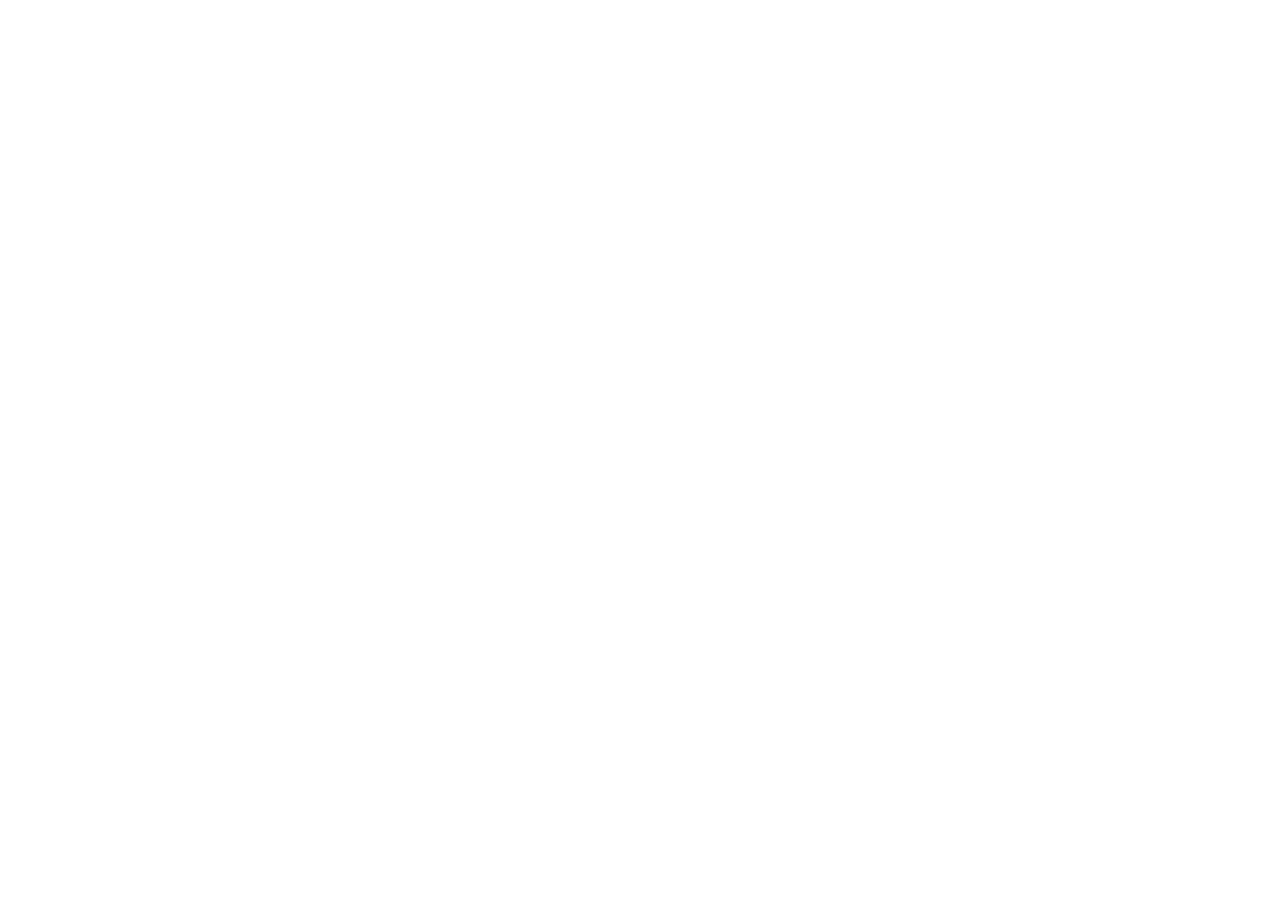
==== about.html @ a1757d9b "Add about.html" ====
<!DOCTYPE html>
<html lang="en">
<head>
    <meta charset="UTF-8">
    <meta name="viewport" content="width=device-width, initial-scale=1.0">
    
    <!-- Bootstrap -->
  <link rel="stylesheet" href="https://cdn.jsdelivr.net/npm/bootstrap@5.3.2/dist/css/bootstrap.min.css	">
  
  <!-- Css -->
  <link rel="stylesheet" href="./styles/about.css">
  
  <!-- Swiper Js -->
  <link rel="stylesheet" href="https://cdn.jsdelivr.net/npm/swiper@11/swiper-bundle.min.css"/>
  
  <!-- AOS -->
  <link href="https://unpkg.com/aos@2.3.1/dist/aos.css" rel="stylesheet">
  
  <!-- Lexend Google Font -->
  <link rel="preconnect" href="https://fonts.googleapis.com">
  <link rel="preconnect" href="https://fonts.gstatic.com" crossorigin>
  <link href="https://fonts.googleapis.com/css2?family=Lexend:wght@300;400;700;800;900&family=Merriweather:wght@300;400;700&family=Open+Sans:wght@500;700;800&family=Poppins:wght@300;400;600;700;800;900&display=swap" rel="stylesheet">
    
  <title>About Us | YourBanK</title>
</head>
<body>
    
    <!-- welcome section -->
  <section id="welcome-section" class=" w-100 ">
    <div class="container-sm ">
      <div class="welcome d-flex flex-column flex-column-reverse  flex-lg-row   welcome-section-bg-col rounded-4 p-4 " data-aos="fade-up"  data-aos-delay="300" data-aos-duration="3000">
        <div class="welcome-text welcome-section-bg-col p-2 py-4  p-lg-5" data-aos="fade-right"  data-aos-delay="300" data-aos-duration="3000">
            <h2 class="text-white fs-6 text-center text-lg-start text-md-center ">Welcome to YourBank</h2>
            <h1 class="text-white text-center text-sm-start">Where Banking Meets <span class="text-b-main text-center text-sm-start">Excellence!</span></span></h1>
      
            <p class="text-secondary text-center text-sm-start">At YourBank, we believe that banking should be more than just transactions. It should be an experience that empowers individuals and businesses to thrive and reach their financial goals. As a trusted financial institution, we are committed to delivering exceptional banking services that go beyond expectations. With a focus on innovation, personalized solutions, and unwavering integrity, we strive to provide the best banking experience for our valued customers. Join us on this exciting journey and discover a new level of banking excellence.</p>
        </div>
          <div class="image">
              <img src="./images/section-1-image.png" alt="" class="welcome-image">
          </div>
      </div>
    </div>
</section>


<!-- section-two -->
<section id="mission-text">
    <div class="container-sm mt-5" data-aos="fade-right"  data-aos-delay="300">
        <h2 class="text-b-main  text-center text-sm-start">Mission & Vision</h2>
        <p class="text-secondary  text-center text-sm-start">We envision being a leading force in the industry, driven by innovation, integrity, and inclusivity, creating a brighter financial future for individuals and businesses while maintaining a strong commitment to customer satisfaction and community development</p>
    </div>
</section>
<!-- section-three -->
<section id="mission" class="py-5 ">
    <div class="container-sm" data-aos="fade-left" data-aos-delay="300" data-aos-duration="3000" >
        <div class="container d-flex flex-column flex-lg-row gap-5 ">
            <img src="./images/mission image.png" alt="" class="w-100">
            <div class="mission-text d-flex align-content-center flex-column justify-content-center ">
                <h2 class="text-white text-center text-sm-start">Mission</h2>
                <p class="text-secondary  text-center text-sm-start">At YourBank, our mission is to empower our customers to achieve financial success. We are dedicated to delivering innovative banking solutions that cater to their unique needs. Through personalized services, expert guidance, and cutting-edge technology, we aim to build strong, lasting relationships with our customers. Our mission is to be their trusted partner, helping them navigate their financial journey and realize their dreams.</p>
            </div>
        </div>
    </div>
</section>

</body>
</html>
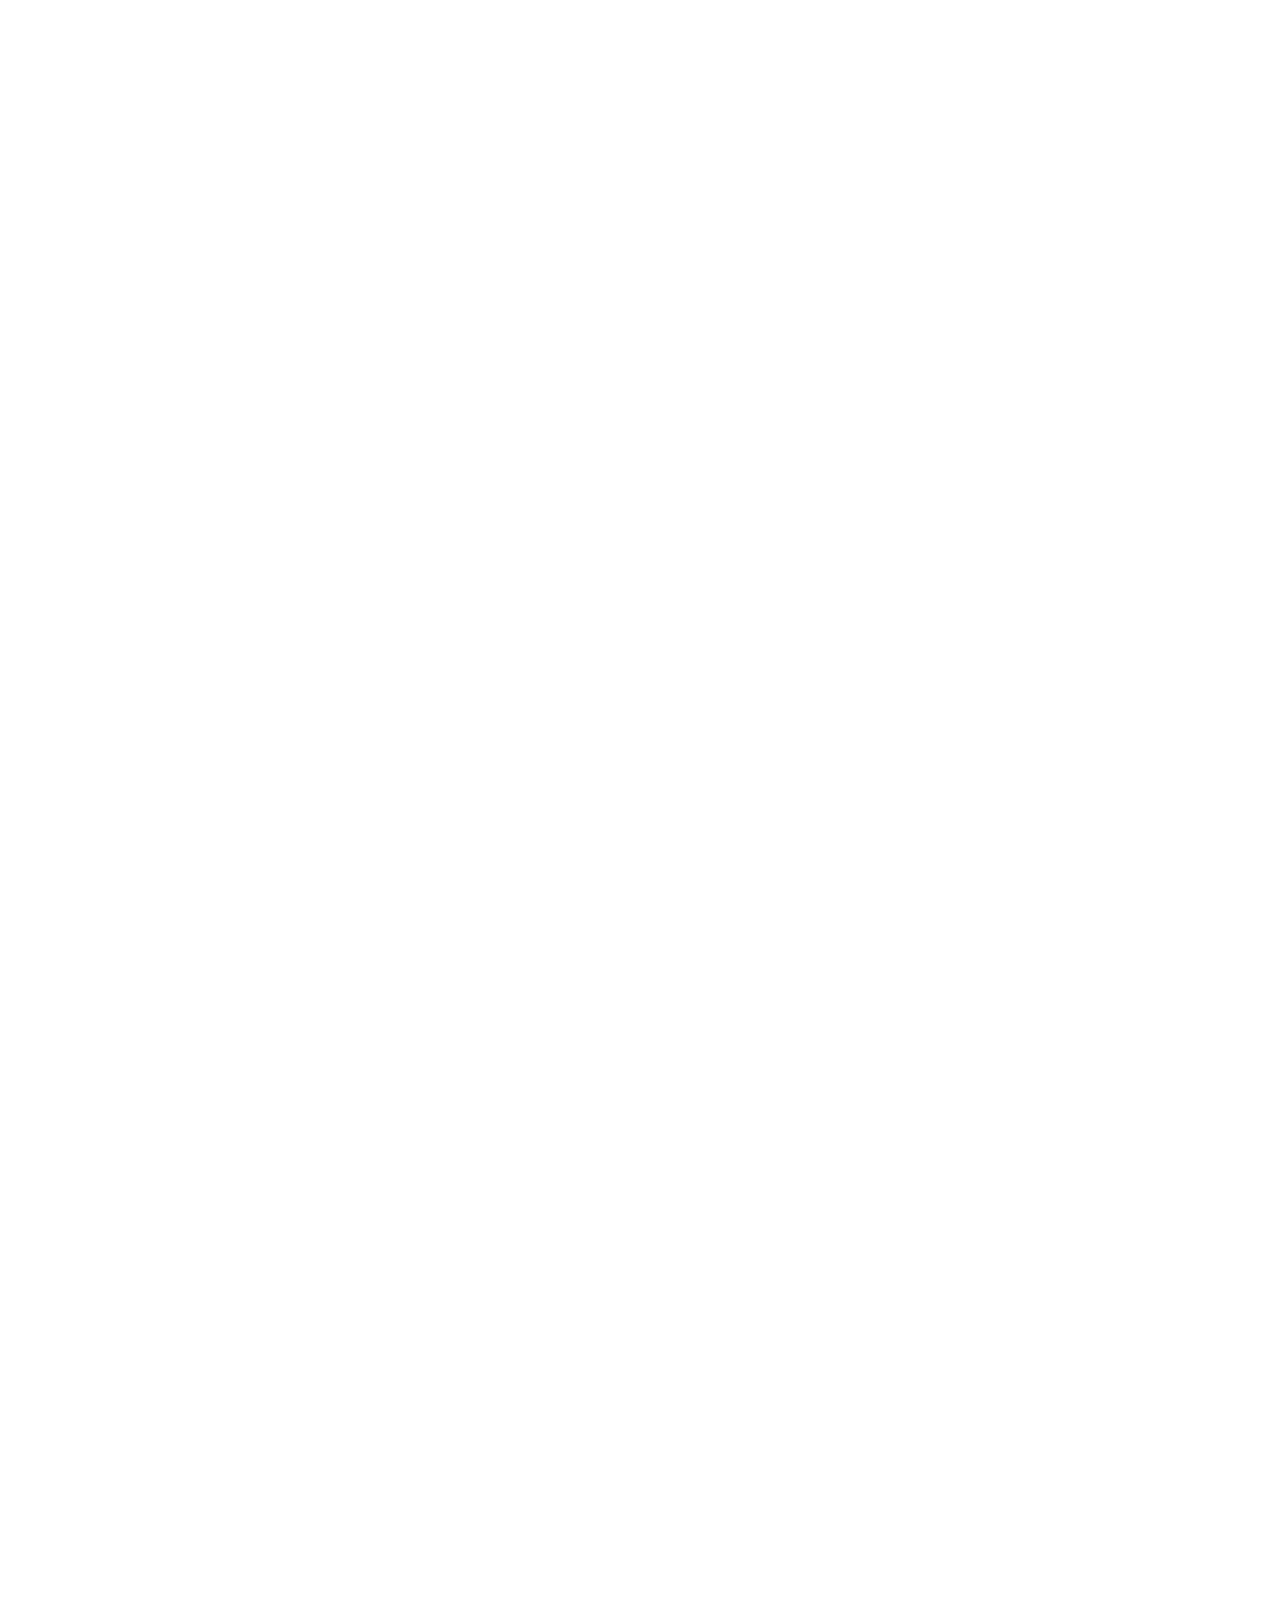
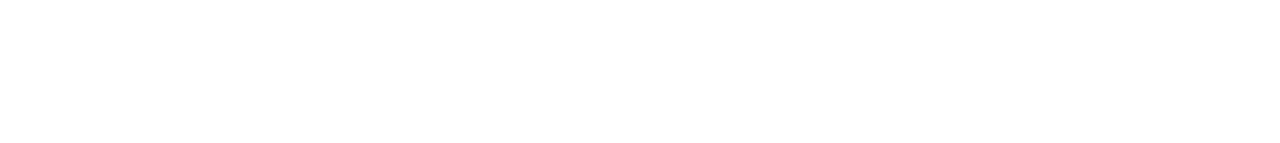
==== commit 2cfb794e: "Added new sections to about.html: 'Vision', 'Press Releases', and 'Press Cards' with corresponding H" ====
--- a/about.html
+++ b/about.html
@@ -63,5 +63,58 @@
     </div>
 </section>
 
+ <!-- section-four -->
+ <section id="vision" class="py-5 ">
+    <div class="container-sm" data-aos="fade-right" data-aos-delay="300" data-aos-duration="3000">
+        <div class="container d-flex flex-column flex-column-reverse  flex-lg-row gap-5 ">
+            <div class="mission-text d-flex align-content-center flex-column justify-content-center ">
+                <h2 class="text-white text-center text-sm-start">Vision</h2>
+                <p class="text-secondary  text-center text-sm-start">At YourBank, our mission is to empower our customers to achieve financial success. We are dedicated to delivering innovative banking solutions that cater to their unique needs. Through personalized services, expert guidance, and cutting-edge technology, we aim to build strong, lasting relationships with our customers. Our mission is to be their trusted partner, helping them navigate their financial journey and realize their dreams.</p>
+            </div> 
+            <img src="./images/vision image.png" alt="" class="w-100 ">
+        </div>
+    </div>
+</section>
+<!-- section five -->
+<section id="press">
+    <div class="press-container container-sm" data-aos="fade-right"  data-aos-delay="300">
+        <h2 class="text-b-main  text-center text-sm-start ">Press Releases</h2>
+        <p class="text-secondary text-center text-sm-start">Stay updated with the latest happenings and exciting developments at YourBank through our press releases.</p>
+    </div>
+</section>
+<!-- section six -->
+<section id="press-card">
+    <div class="press-card-contain container-sm" data-aos="zoom-in" data-aos-delay="300" data-aos-duration="3000">
+        <div class="row gy-4 py-5 ">
+            <div class="col col-md-12 col-lg-6">
+                <div class="card box-body p-4 rounded-4">
+                    <img src="./images/press-image 1.png" alt="">
+                    <div class="text mt-3 p-sm-4 p-2">
+                      <h2 class="text-white fs-5">YourBank Launches New Rewards Program to Enhance Customer Loyalty and Satisfaction</h2>
+                      <div class="d-flex text-secondary  gap-1  py-2">
+                          <p class="rounded-5 px-2 welcome-text-bg-col fs-6 ">Location: India</p>
+                          <p class="rounded-5 px-2 welcome-text-bg-col fs-6 ">Date: 06/11/2024</p>
+                      </div>
+                      <p class="text-secondary ">YourBank is pleased to announce the introduction of our new Rewards Program, aimed at rewarding our loyal customers and enhancing their banking experience. The program offers exclusive benefits, discounts, and personalized offers tailored to individual customer preferences. With this initiative, YourBank reaffirms its commitment to delivering exceptional value and building lasting relationships with our valued customers.</p>
+                    </div>
+                </div>
+            </div>
+            <div class="col col-md-12 col-lg-6">
+                <div class="card box-body p-4 rounded-4">
+                    <img src="./images/press-image 2.png" alt="">
+                    <div class="text mt-3 p-sm-4 p-2">
+                      <h2 class="text-white fs-5 ">YourBank Expands Branch Network with Opening of New Location in Chennai</h2>
+                      <div class="d-flex  text-secondary  gap-1  py-2">
+                          <p class="rounded-5 px-2 welcome-text-bg-col fs-6 ">Location: India</p>
+                          <p class="rounded-5 px-2 welcome-text-bg-col fs-6 ">Date: 06/11/2024</p>
+                      </div>
+                      <p class="text-secondary ">YourBank is pleased to announce the introduction of our new Rewards Program, aimed at rewarding our loyal customers and enhancing their banking experience. The program offers exclusive benefits, discounts, and personalized offers tailored to individual customer preferences. With this initiative, YourBank reaffirms its commitment to delivering exceptional value and building lasting relationships with our valued customers.</p>
+                    </div>
+                </div>
+            </div>
+        </div>
+    </div>
+</section>
+
 </body>
 </html>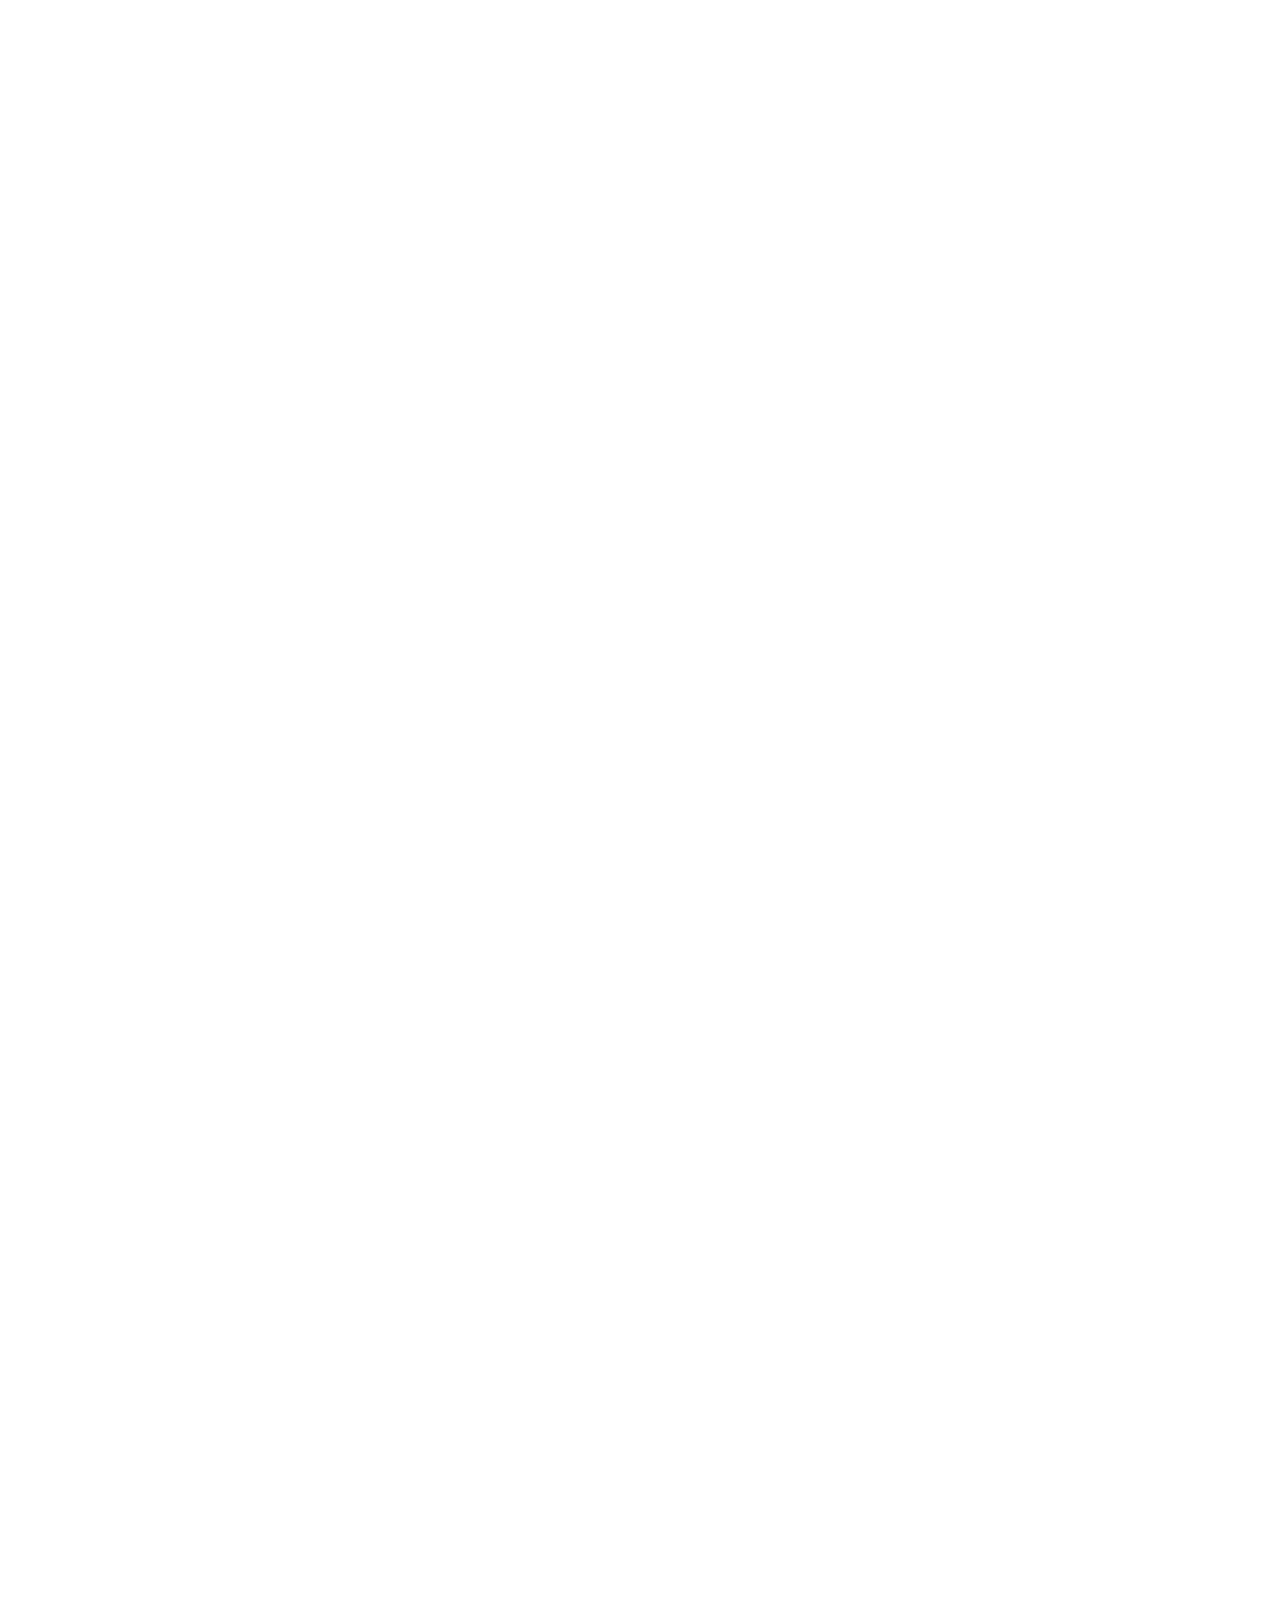
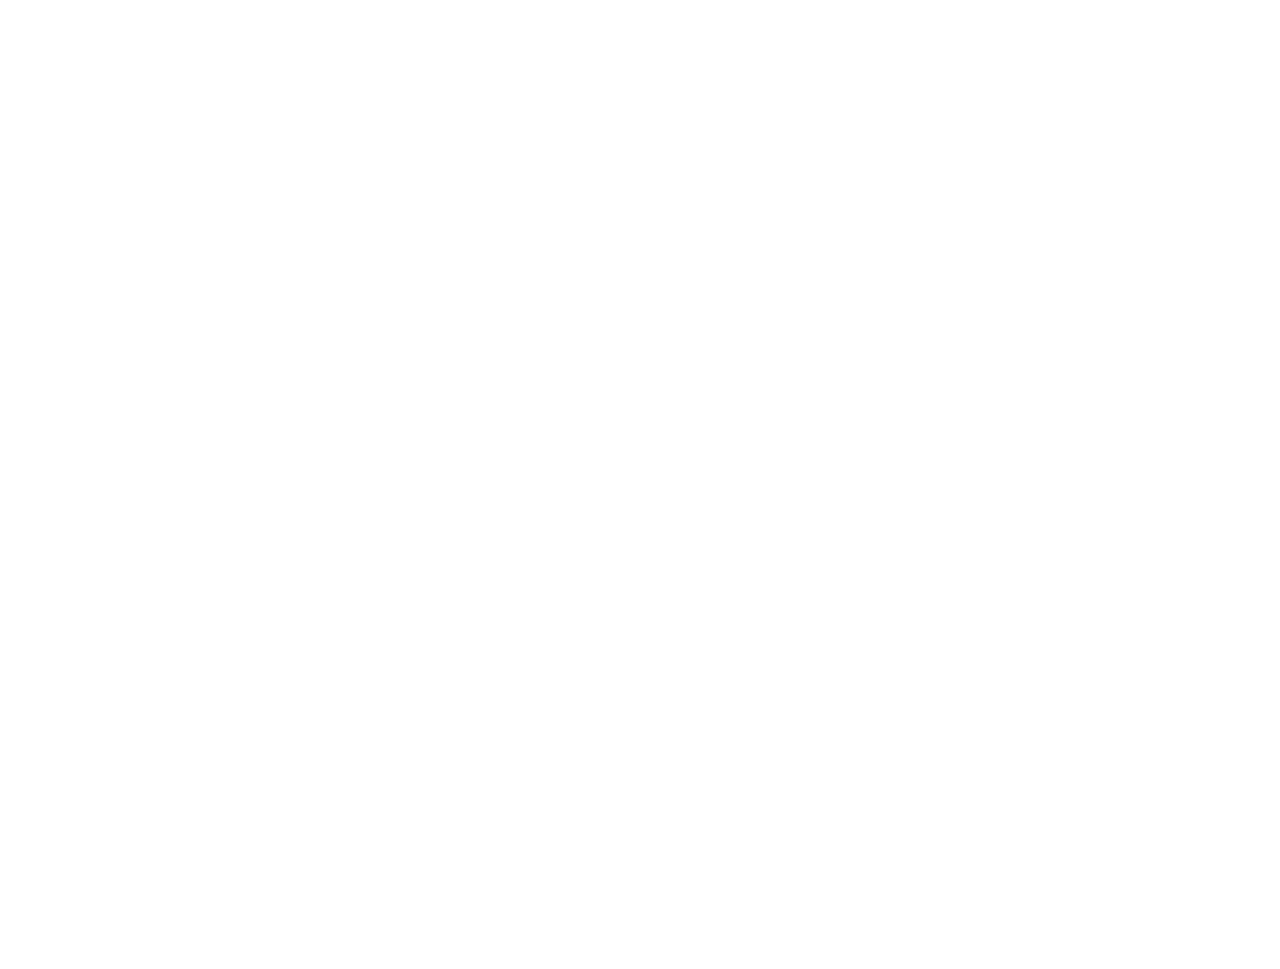
==== commit b998749a: "Added two new press release cards and a footer section to the about.html page" ====
--- a/about.html
+++ b/about.html
@@ -112,9 +112,57 @@
                     </div>
                 </div>
             </div>
+
+            <div class="col col-md-12 col-lg-6">
+                <div class="card box-body p-4 rounded-4">
+                    <img src="./images/press-image 3.png" alt="">
+                    <div class="text mt-3 p-sm-4 p-2">
+                      <h2 class="text-white fs-5 ">YourBank Partners with Local Nonprofit to Support Financial Education Initiatives</h2>
+                      <div class="d-flex text-secondary  gap-1  py-2">
+                          <p class="rounded-5 px-2 welcome-text-bg-col text-secondary fs-6 ">Location: India</p>
+                          <p class="rounded-5 px-2 welcome-text-bg-col text-secondary fs-6 ">Date: 06/11/2024</p>
+                      </div>
+                      <p class="text-secondary ">YourBank is pleased to announce the introduction of our new Rewards Program, aimed at rewarding our loyal customers and enhancing their banking experience. The program offers exclusive benefits, discounts, and personalized offers tailored to individual customer preferences. With this initiative, YourBank reaffirms its commitment to delivering exceptional value and building lasting relationships with our valued customers.</p>
+                    </div>
+                </div>
+            </div>
+            <div class="col col-md-12 col-lg-6">
+                <div class="card box-body p-4 rounded-4">
+                    <img src="./images/press-image 4.png" alt="">
+                    <div class="text mt-3 p-sm-4 p-2">
+                      <h2 class="text-white fs-5 ">YourBank Launches Sustainable Banking Initiative to Promote Environmental Responsibility</h2>
+                      <div class="d-flex text-secondary  gap-1  py-2">
+                          <p class="rounded-5 px-2 welcome-text-bg-col text-secondary fs-6 ">Location: India</p>
+                          <p class="rounded-5 px-2 welcome-text-bg-col text-secondary fs-6 ">Date: 06/11/2024</p>
+                      </div>
+                      <p class="text-secondary ">YourBank is pleased to announce the introduction of our new Rewards Program, aimed at rewarding our loyal customers and enhancing their banking experience. The program offers exclusive benefits, discounts, and personalized offers tailored to individual customer preferences. With this initiative, YourBank reaffirms its commitment to delivering exceptional value and building lasting relationships with our valued customers.</p>
+                    </div>
+                </div>
+            </div>
+
         </div>
     </div>
 </section>
 
+ <!-- Footer -->
+ <footer class="welcome-section-bg-col py-5">
+    <div class="footer-contain container-sm py-5 ">
+      <div class="yourbank d-flex justify-content-center align-items-center  text-white gap-1 " data-aos="zoom-in">
+        <img src="assets/icons/home_icon/shape-30.png" alt="" class="align-content-center  align-items-center ">
+        <p class="mt-3">YourBank</p>
+      </div>
+        <div class="list mt-5">
+            <ul class="navbar-nav d-flex flex-row align-content-center justify-content-center gap-1 gap-lg-5   text-white  ">
+            <li class="nav-item" data-aos="zoom-in">
+                <a class="footer-link text-white" href="./index.html">Home</a>
+            </li>
+            <li class="nav-item" data-aos="zoom-in">
+                <a class="footer-link text-white" href="./careers.html">Careers</a>
+            </li>
+            </ul>
+        </div>
+    </div>
+</footer>
+
 </body>
 </html>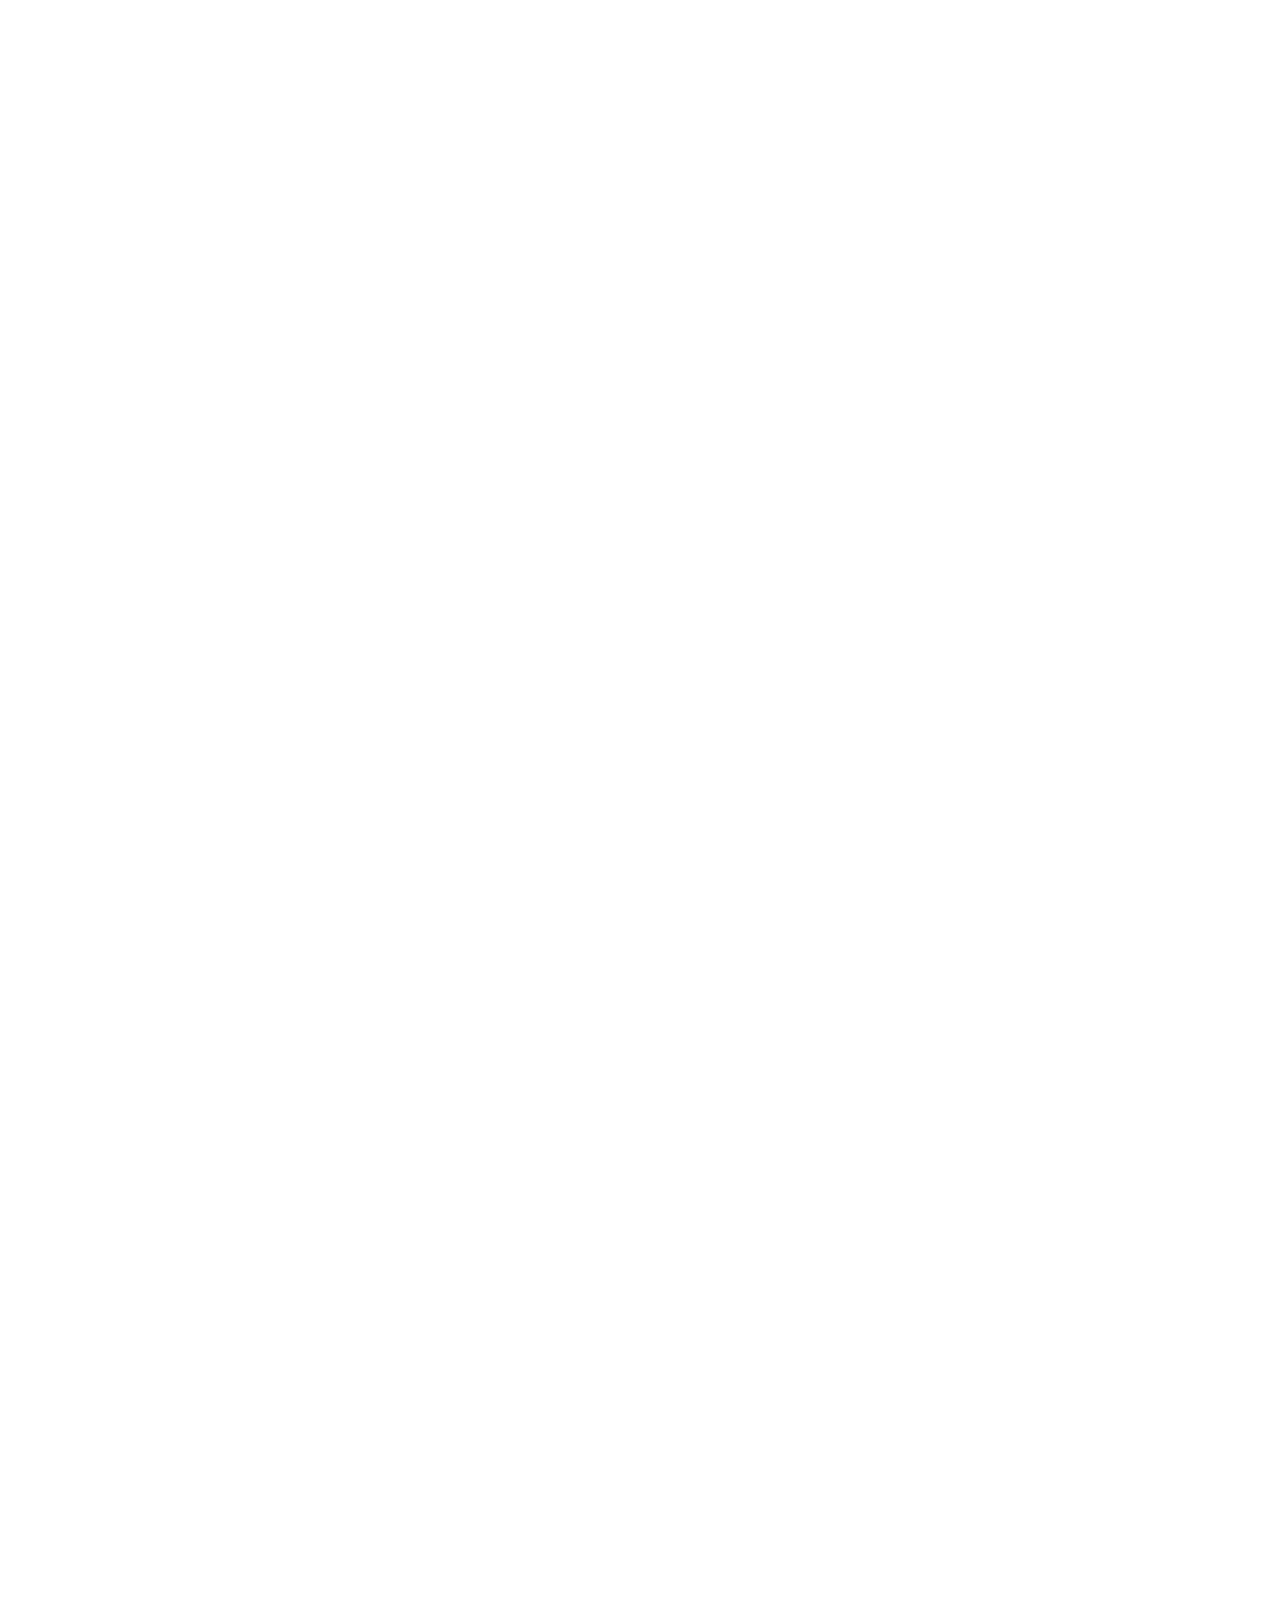
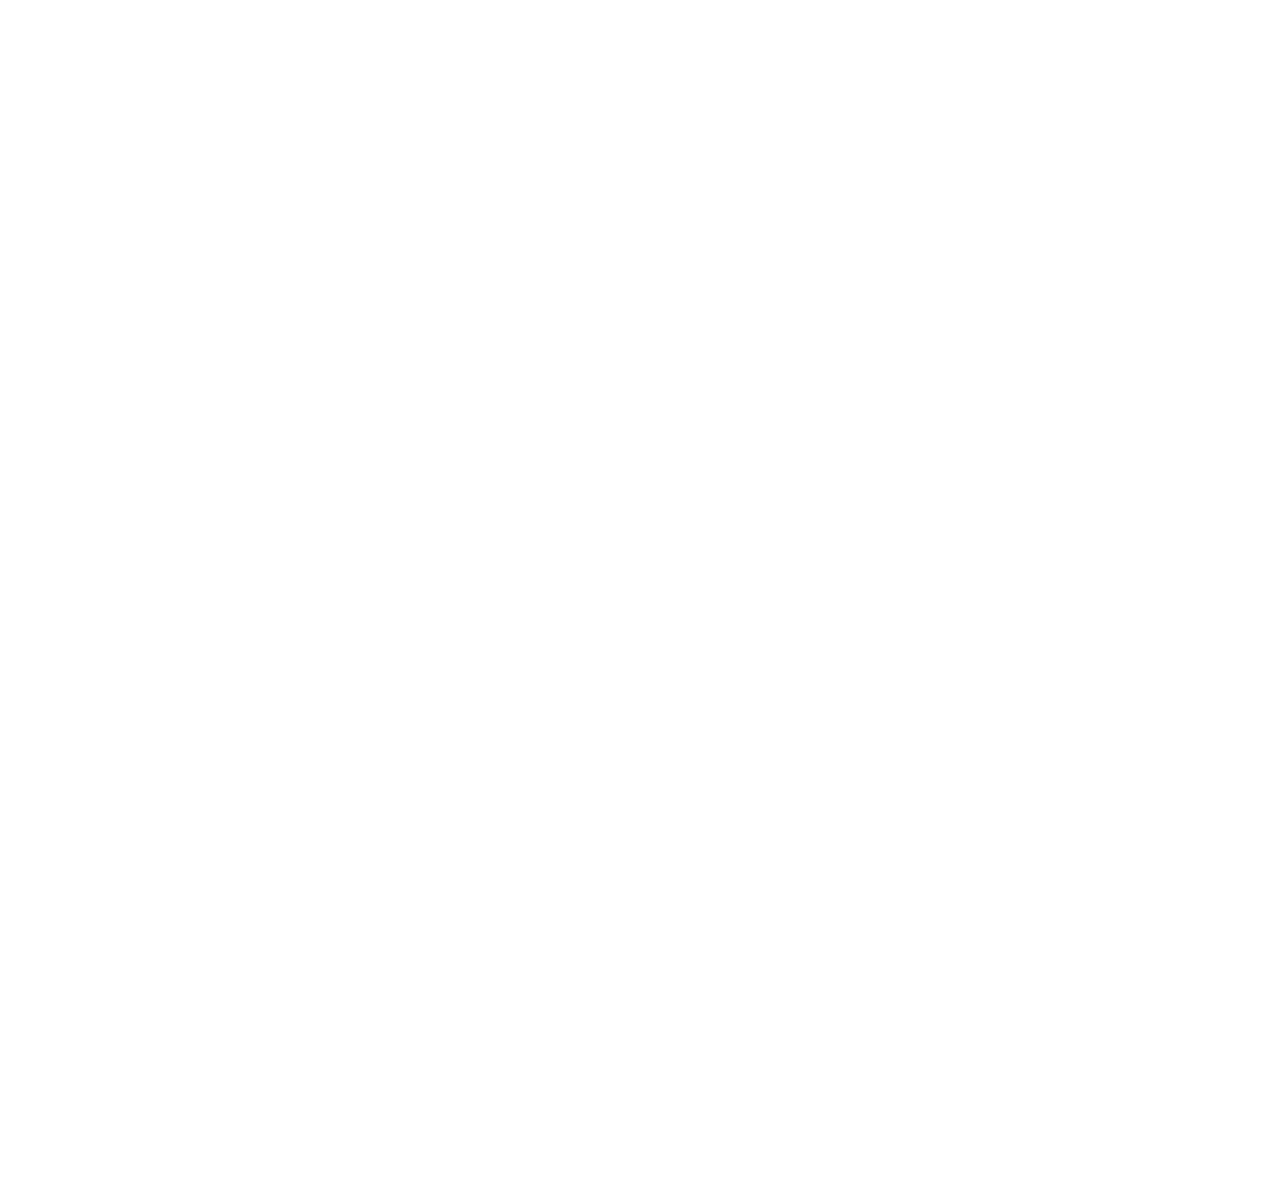
==== commit 50eefb13: "Added new footer links, social media handles, and copyright information to about.html" ====
--- a/about.html
+++ b/about.html
@@ -159,10 +159,60 @@
             <li class="nav-item" data-aos="zoom-in">
                 <a class="footer-link text-white" href="./careers.html">Careers</a>
             </li>
+            <li class="nav-item " data-aos="zoom-in">
+                <a class="footer-link text-white  " href="./about-us.html">About</a>
+              </li>
+              <li class="nav-item" data-aos="zoom-in">
+                <a class="footer-link text-white" href="./security.html">Security</a>
+              </li>   
             </ul>
-        </div>
-    </div>
-</footer>
+          </div>
+          <div class="social-handles  d-flex flex-wrap flex-sm-row   gap-2 align-content-center justify-content-center   mt-5 text-white   py-3 ">
+            <div data-aos="zoom-in">
+              <img src="assets/icons/home_icon/email.png" alt="" class="">
+            </div>
+            <div data-aos="zoom-in">
+              <p>hello@skillbirdge.com</p>
+            </div>
+            <div data-aos="zoom-in">
+              <img src="assets/icons/home_icon/phone.png" alt="">
+            </div>
+            <div data-aos="zoom-in">
+              <p>+91 91813 23 2309</p>
+            </div>
+            <div data-aos="zoom-in">
+              <img src="assets/icons/home_icon/location.png" alt="" class="">
+            </div>
+            <div data-aos="zoom-in">
+              <p>Somewhere in the World</p>
+            </div>
+          </div>
+          <div class=" mt-5 p-2   rounded-5 text-white  footer-border-col  container-sm welcome-text-bg-col " data-aos="zoom-in">
+            <div class="container d-flex flex-column flex-sm-row  align-items-center  justify-content-between ">
+              <div class=" d-flex gap-2 px-2 social" data-aos="fade-right">
+                <a class="facebook rounded-circle social-bg-col text-center p-2" href="#" data-aos="fade-down-right">
+                  <img src="assets/icons/home_icon/facebook.png" alt="">
+                </a>
+                <a class="twitter rounded-circle social-bg-col text-center p-2"  href="#" data-aos="fade-up-right">
+                  <img src="assets/icons/home_icon/twitter.png" alt="">
+                </a>
+                <a class="linkdeln rounded-circle social-bg-col text-center p-2" href="#" data-aos="fade-down-left">
+                  <img src="assets/icons/home_icon/linkedin.png" alt="">
+                </a>
+              </div>
+              <div data-aos="fade-up">
+                <p class="mt-2 line-text-col  ">YourBank All Rights Reserved</p>
+              </div>
+      
+              <div class="d-flex gap-2 "data-aos="fade-left">
+                <a class="mt-2 line-text-col text-decoration-none" href="#">Privacy Policy</a>
+                <div class="line "></div>
+                <a class="mt-2 line-text-col text-decoration-none" href="#">Terms of Service</a>
+              </div>
+            </div>
+          </div>
+        </div>
+      </footer>
 
 </body>
 </html>